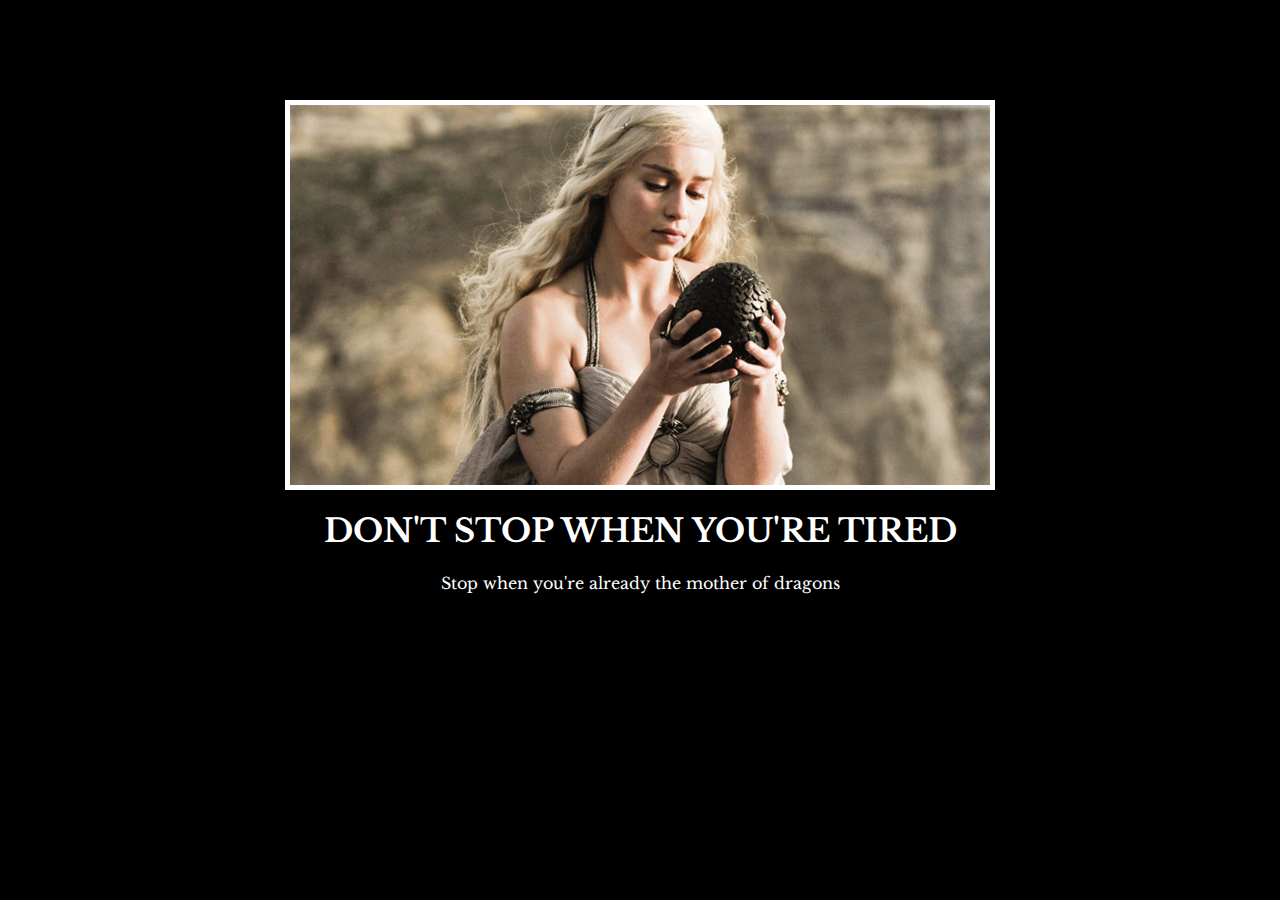
==== CSS Section/Motivation Meme Project/index.html @ b50e121f "Add html and css section" ====
<!-- 
  TODO: Create a motivational post website.
Style it how ever you like. 
Look at the goal image for inspiration.
But it must have the following features:
1. The main h1 text should be using the Regular Libre Baskerville Font from Google Fonts:
  https://fonts.google.com/specimen/Libre+Baskerville
2. The text should be white and background black.
3. Add your own image into the images folder inside assets. It should have a 5px white border.
4. The text should be center aligned.
5. Create a div to contain the h1, p and img elements. Adjust the margins so that the image and text are centered on the page. 
  Hint: You horizontally center a div by giving it a width of 50% and a margin-left of 25%.
  Hint: Set the image to have a width of 100% so it fills the div. 
6. Read about the text-transform property on MDN docs to make the h1 uppercase with CSS.
  https://developer.mozilla.org/en-US/docs/Web/CSS/text-transform 
-->

<!DOCTYPE html>
<html lang="en">
  <head>
    <meta charset="UTF-8" />
    <meta name="viewport" content="width=device-width, initial-scale=1.0" />
    <link rel="stylesheet" href="style.css" />
    <link rel="preconnect" href="https://fonts.googleapis.com" />
    <link rel="preconnect" href="https://fonts.gstatic.com" crossorigin />
    <link
      href="https://fonts.googleapis.com/css2?family=Libre+Baskerville:ital,wght@0,400;0,700;1,400&display=swap"
      rel="stylesheet"
    />
    <title>Motivation Meme Project</title>
  </head>
  <body>
    <div class="container">
      <img src="./assets/images/daenerys.jpeg" alt="Inspiration" />
      <h1>Don't Stop When You're Tired</h1>
      <p>Stop when you're already the mother of dragons</p>
    </div>
  </body>
</html>
---- CSS Section/Motivation Meme Project/style.css ----
html {
  font-family: 'Libre Baskerville', serif;
  background-color: black;
  color: white;
  text-align: center;
}

img {
  display: block;
  margin-left: auto;
  margin-right: auto;
  margin-top: 100px;
  border: 5px solid white;
}

h1 {
  text-transform: uppercase;
}

p {
  text-align: center;
}
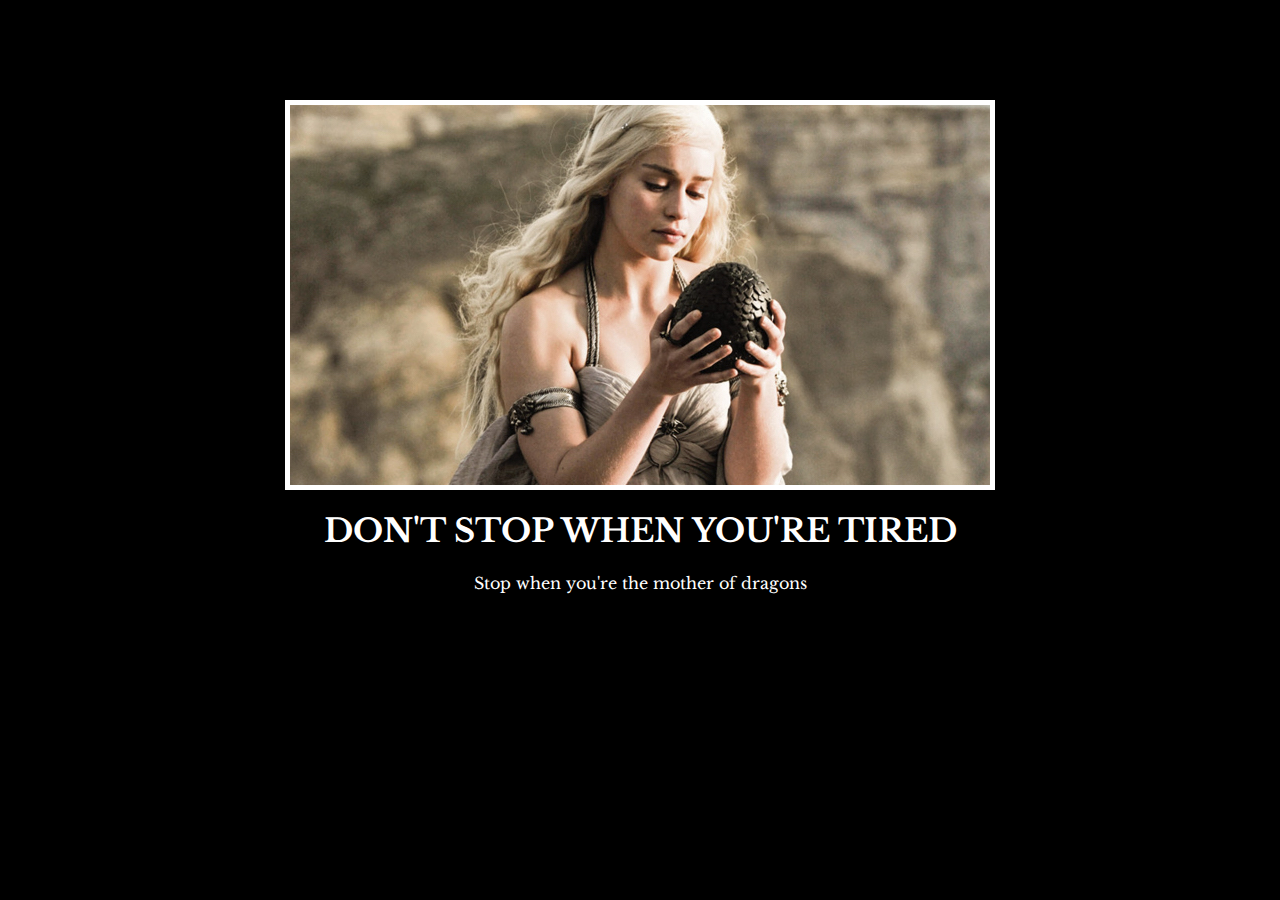
==== commit 323b6622: "Remove solutions folder, Edit text" ====
--- a/CSS Section/Motivation Meme Project/index.html
+++ b/CSS Section/Motivation Meme Project/index.html
@@ -33,7 +33,7 @@
     <div class="container">
       <img src="./assets/images/daenerys.jpeg" alt="Inspiration" />
       <h1>Don't Stop When You're Tired</h1>
-      <p>Stop when you're already the mother of dragons</p>
+      <p>Stop when you're the mother of dragons</p>
     </div>
   </body>
 </html>
--- a/CSS Section/Motivation Meme Project/style.css
+++ b/CSS Section/Motivation Meme Project/style.css
@@ -16,7 +16,3 @@
 h1 {
   text-transform: uppercase;
 }
-
-p {
-  text-align: center;
-}
